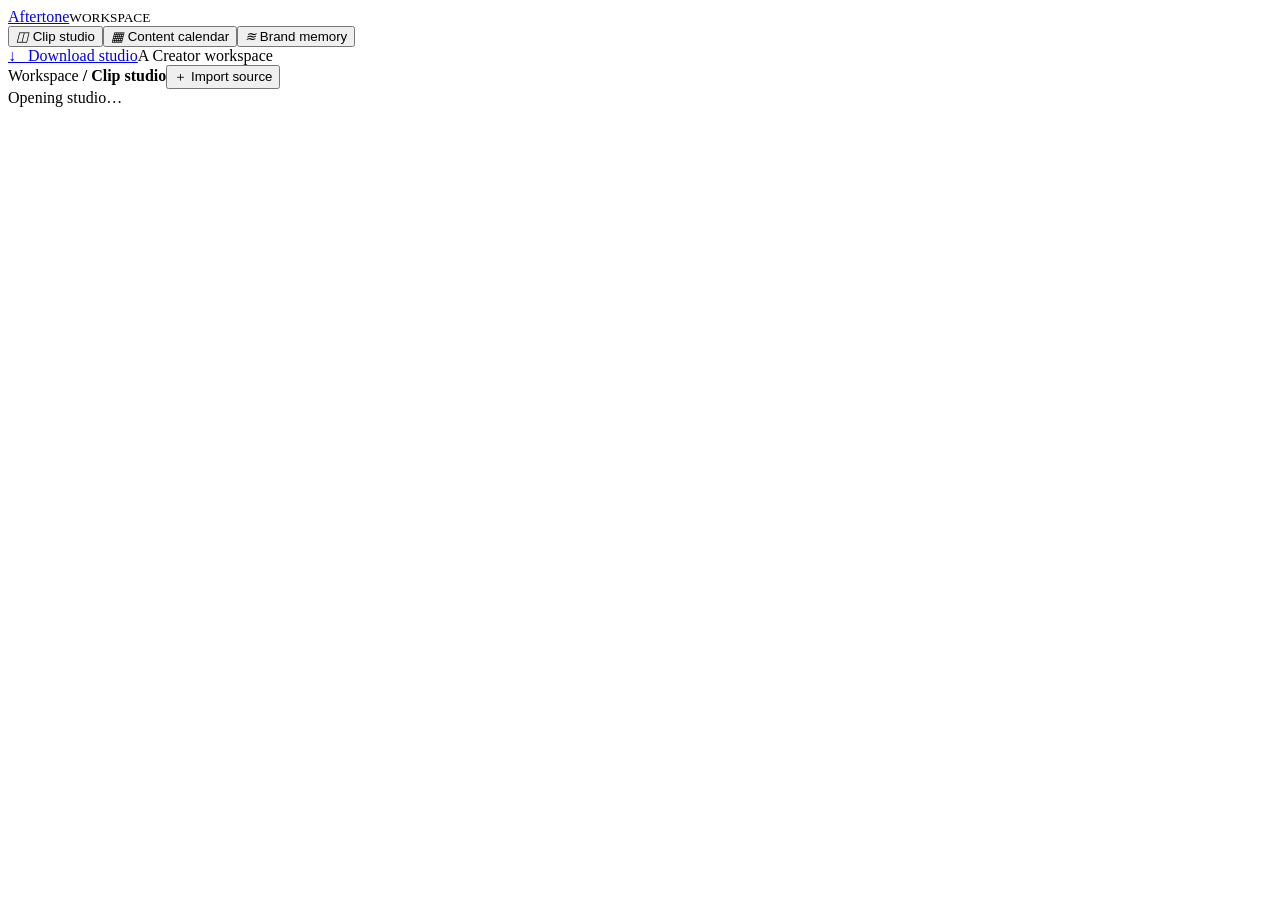
==== productspace hackathon/static/index.html @ 7b077a0b "Build the source review desk, brand memory and editorial calendar" ====
<!doctype html><html lang="en"><head><meta charset="utf-8"><meta name="viewport" content="width=device-width, initial-scale=1"><meta name="theme-color" content="#20221e"><title>Aftertone — Clip studio</title><link rel="icon" href="/static/icon.svg"><link rel="stylesheet" href="/static/style.css"></head>
<body><aside><a href="/" class="brand"><img src="/static/icon.svg" alt="">Aftertone</a><small>WORKSPACE</small><nav><button data-page="studio" class="active"><i>◫</i> Clip studio</button><button data-page="calendar"><i>▦</i> Content calendar</button><button data-page="memory"><i>≋</i> Brand memory</button></nav><div class="foot"><a href="/download">↓ &nbsp; Download studio</a><span class="avatar">A</span> Creator workspace</div></aside><div class="shell"><header><span>Workspace <b>/</b> <strong id="crumb">Clip studio</strong></span><button class="primary" id="new">＋ Import source</button></header><main id="main" aria-live="polite">Opening studio…</main></div>
<dialog id="importer"><form id="upload"><div class="line"><h2>Import source</h2><button type="button" class="close" aria-label="Close">×</button></div><label>Video or podcast<input required name="media" type="file" accept="audio/*,video/*"></label><label>Timed captions (.srt)<input name="srt" type="file" accept=".srt"></label><p id="service"></p><label>Spoken language<select name="language"><option value="unknown">Detect automatically</option><option value="hi-IN">Hindi / Hinglish</option><option value="en-IN">English</option></select></label><button class="primary">Find moments →</button></form></dialog>
<dialog id="review"><div id="reviewbody"></div></dialog><div id="toast" role="status"></div><script src="/static/app.js"></script></body></html>
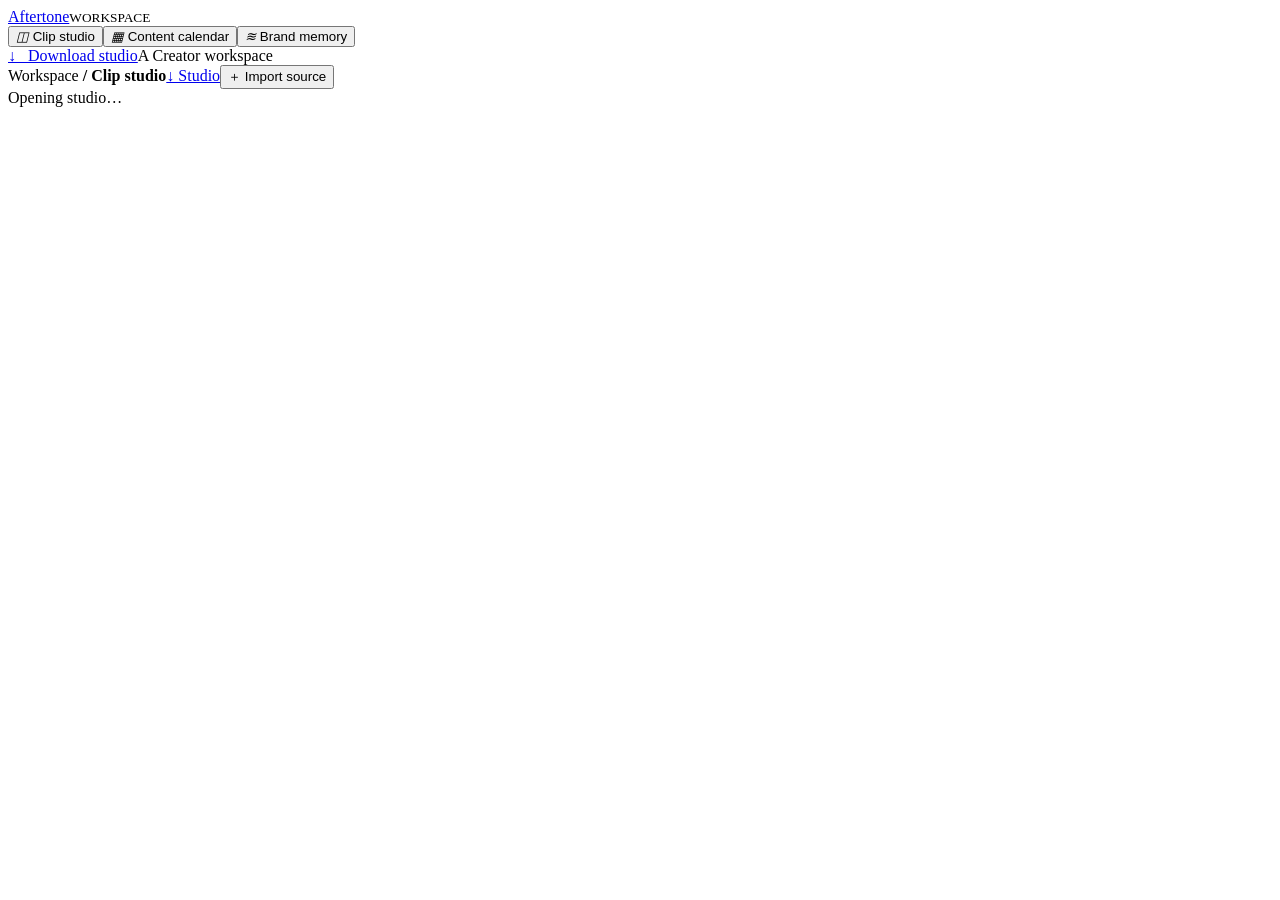
==== commit 819a7e78: "Ground moment scores in vocal delivery, pauses and transcript evidence" ====
--- a/productspace hackathon/static/index.html
+++ b/productspace hackathon/static/index.html
@@ -1,4 +1,74 @@
-<!doctype html><html lang="en"><head><meta charset="utf-8"><meta name="viewport" content="width=device-width, initial-scale=1"><meta name="theme-color" content="#20221e"><title>Aftertone — Clip studio</title><link rel="icon" href="/static/icon.svg"><link rel="stylesheet" href="/static/style.css"></head>
-<body><aside><a href="/" class="brand"><img src="/static/icon.svg" alt="">Aftertone</a><small>WORKSPACE</small><nav><button data-page="studio" class="active"><i>◫</i> Clip studio</button><button data-page="calendar"><i>▦</i> Content calendar</button><button data-page="memory"><i>≋</i> Brand memory</button></nav><div class="foot"><a href="/download">↓ &nbsp; Download studio</a><span class="avatar">A</span> Creator workspace</div></aside><div class="shell"><header><span>Workspace <b>/</b> <strong id="crumb">Clip studio</strong></span><button class="primary" id="new">＋ Import source</button></header><main id="main" aria-live="polite">Opening studio…</main></div>
-<dialog id="importer"><form id="upload"><div class="line"><h2>Import source</h2><button type="button" class="close" aria-label="Close">×</button></div><label>Video or podcast<input required name="media" type="file" accept="audio/*,video/*"></label><label>Timed captions (.srt)<input name="srt" type="file" accept=".srt"></label><p id="service"></p><label>Spoken language<select name="language"><option value="unknown">Detect automatically</option><option value="hi-IN">Hindi / Hinglish</option><option value="en-IN">English</option></select></label><button class="primary">Find moments →</button></form></dialog>
-<dialog id="review"><div id="reviewbody"></div></dialog><div id="toast" role="status"></div><script src="/static/app.js"></script></body></html>+<!doctype html>
+<html lang="en">
+  <head>
+    <meta charset="utf-8" />
+    <meta name="viewport" content="width=device-width, initial-scale=1" />
+    <meta name="theme-color" content="#20221e" />
+    <title>Aftertone — Clip studio</title>
+    <link rel="icon" href="/static/icon.svg" />
+    <link rel="stylesheet" href="/static/style.css" />
+  </head>
+  <body>
+    <aside>
+      <a href="/" class="brand"
+        ><img src="/static/icon.svg" alt="" />Aftertone</a
+      ><small>WORKSPACE</small>
+      <nav>
+        <button data-page="studio" class="active"><i>◫</i> Clip studio</button
+        ><button data-page="calendar"><i>▦</i> Content calendar</button
+        ><button data-page="memory"><i>≋</i> Brand memory</button>
+      </nav>
+      <div class="foot">
+        <a href="/download">↓ &nbsp; Download studio</a
+        ><span class="avatar">A</span> Creator workspace
+      </div>
+    </aside>
+    <div class="shell">
+      <header>
+        <span>Workspace <b>/</b> <strong id="crumb">Clip studio</strong></span
+        ><a
+          class="mobile-download"
+          href="/download"
+          aria-label="Download studio"
+          >↓ Studio</a
+        ><button class="primary" id="new">＋ Import source</button>
+      </header>
+      <main id="main" aria-live="polite">Opening studio…</main>
+    </div>
+    <dialog id="importer">
+      <form id="upload">
+        <div class="line">
+          <h2>Import source</h2>
+          <button type="button" class="close" aria-label="Close">×</button>
+        </div>
+        <label
+          >Video or podcast<input
+            required
+            name="media"
+            type="file"
+            accept="audio/*,video/*" /></label
+        ><label
+          >Timed captions (.srt, optional)<input
+            name="srt"
+            type="file"
+            accept=".srt"
+        /></label>
+        <p id="service"></p>
+        <label class="checkbox" id="cloudoption"
+          ><input type="checkbox" name="sarvam" /> Use Sarvam for transcription
+          and editorial review. Send audio when captions are absent, plus
+          selected transcript and brand examples.</label
+        ><label
+          >Spoken language<select name="language">
+            <option value="unknown">Auto (English offline)</option>
+            <option value="hi-IN">Hindi / Hinglish</option>
+            <option value="en-IN">English</option>
+          </select></label
+        ><button class="primary">Find moments →</button>
+      </form>
+    </dialog>
+    <dialog id="review"><div id="reviewbody"></div></dialog>
+    <div id="toast" role="status"></div>
+    <script src="/static/app.js"></script>
+  </body>
+</html>
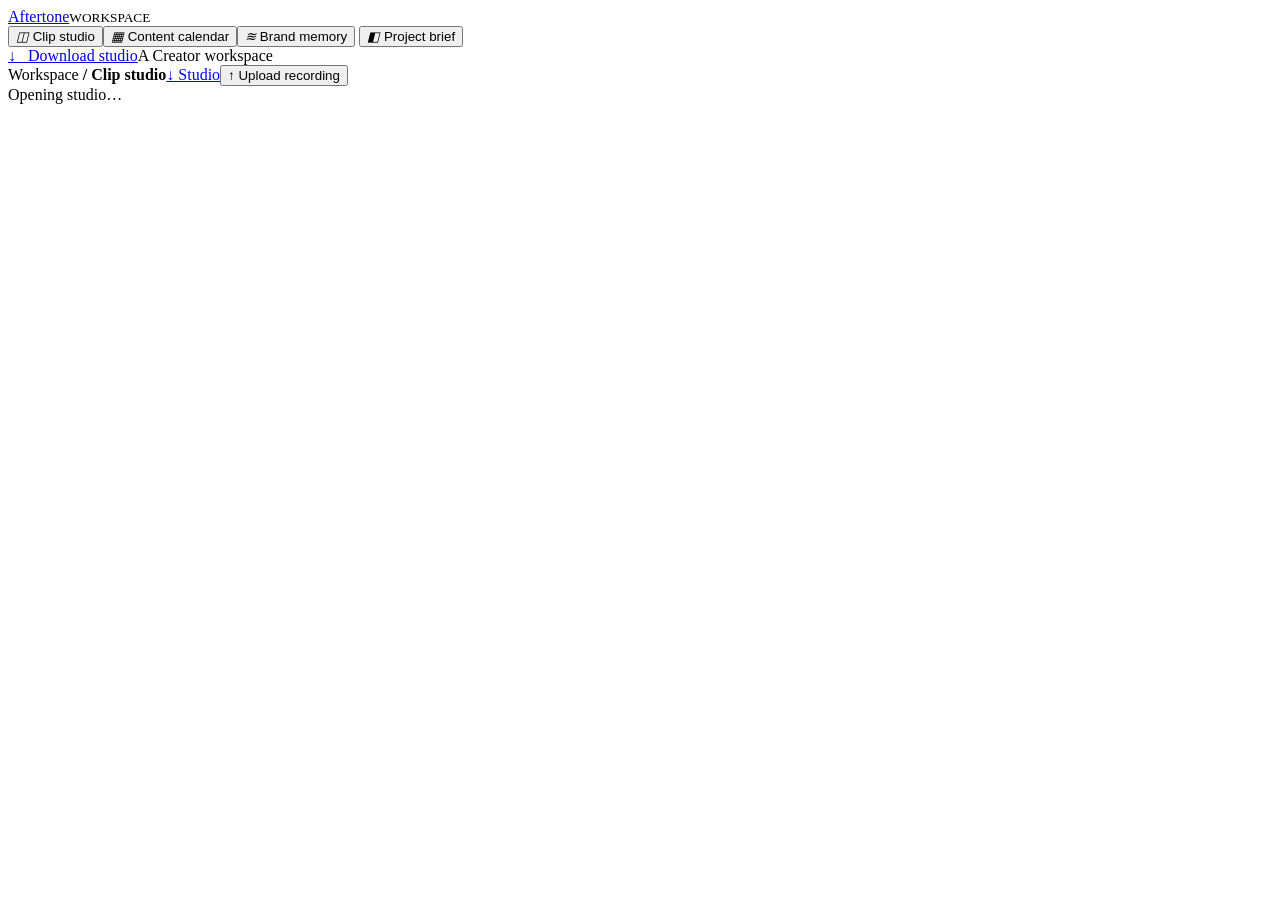
==== commit 42ae0036: "Add a link-first direction desk and a narrated Product Space brief" ====
--- a/productspace hackathon/static/index.html
+++ b/productspace hackathon/static/index.html
@@ -17,6 +17,7 @@
         <button data-page="studio" class="active"><i>◫</i> Clip studio</button
         ><button data-page="calendar"><i>▦</i> Content calendar</button
         ><button data-page="memory"><i>≋</i> Brand memory</button>
+        <button data-page="brief"><i>◧</i> Project brief</button>
       </nav>
       <div class="foot">
         <a href="/download">↓ &nbsp; Download studio</a
@@ -31,7 +32,7 @@
           href="/download"
           aria-label="Download studio"
           >↓ Studio</a
-        ><button class="primary" id="new">＋ Import source</button>
+        ><button class="primary" id="new">↑ Upload recording</button>
       </header>
       <main id="main" aria-live="polite">Opening studio…</main>
     </div>
@@ -53,6 +54,15 @@
             type="file"
             accept=".srt"
         /></label>
+        <label
+          >Clip length in seconds<input
+            type="number"
+            name="seconds"
+            min="30"
+            max="180"
+            value="30"
+            required
+        /></label>
         <p id="service"></p>
         <label class="checkbox" id="cloudoption"
           ><input type="checkbox" name="sarvam" /> Use Sarvam for transcription
@@ -64,7 +74,7 @@
             <option value="hi-IN">Hindi / Hinglish</option>
             <option value="en-IN">English</option>
           </select></label
-        ><button class="primary">Find moments →</button>
+        ><button class="primary">Find directions →</button>
       </form>
     </dialog>
     <dialog id="review"><div id="reviewbody"></div></dialog>
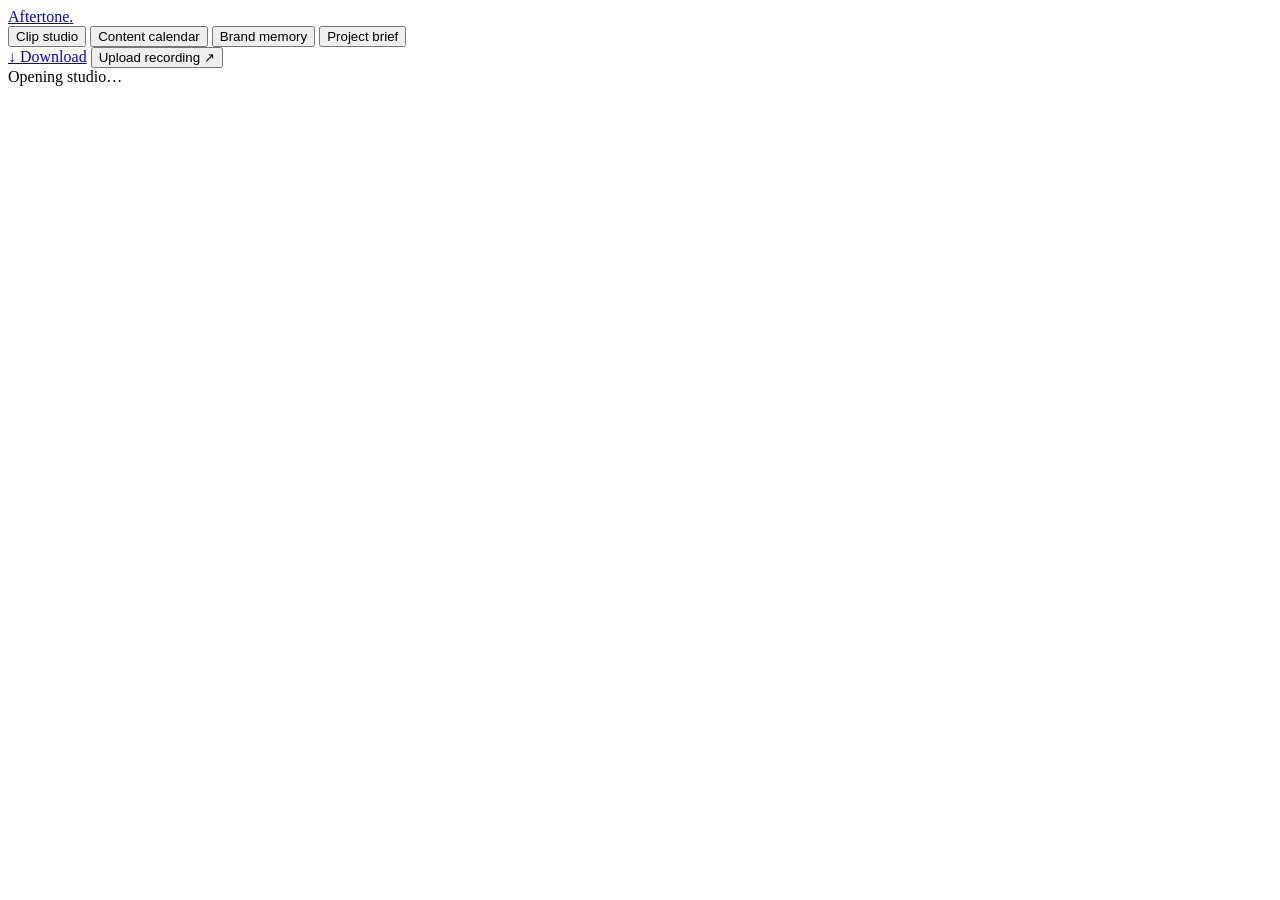
==== commit 01f24690: "Rebuild Aftertone around an editorial motion design system" ====
--- a/productspace hackathon/static/index.html
+++ b/productspace hackathon/static/index.html
@@ -3,37 +3,37 @@
   <head>
     <meta charset="utf-8" />
     <meta name="viewport" content="width=device-width, initial-scale=1" />
-    <meta name="theme-color" content="#20221e" />
+    <meta name="theme-color" content="#f5f0e8" />
     <title>Aftertone — Clip studio</title>
     <link rel="icon" href="/static/icon.svg" />
+    <link rel="preconnect" href="https://fonts.googleapis.com" />
+    <link rel="preconnect" href="https://fonts.gstatic.com" crossorigin />
+    <link
+      href="https://fonts.googleapis.com/css2?family=Newsreader:ital,opsz,wght@0,6..72,400;1,6..72,400&amp;family=Schibsted+Grotesk:wght@400;500;600;700&amp;display=swap"
+      rel="stylesheet"
+    />
     <link rel="stylesheet" href="/static/style.css" />
+    <link rel="stylesheet" href="/static/studio.css" />
   </head>
   <body>
-    <aside>
-      <a href="/" class="brand"
-        ><img src="/static/icon.svg" alt="" />Aftertone</a
-      ><small>WORKSPACE</small>
-      <nav>
-        <button data-page="studio" class="active"><i>◫</i> Clip studio</button
-        ><button data-page="calendar"><i>▦</i> Content calendar</button
-        ><button data-page="memory"><i>≋</i> Brand memory</button>
-        <button data-page="brief"><i>◧</i> Project brief</button>
+    <header class="masthead">
+      <a href="/" class="brand">Aftertone<span aria-hidden="true">.</span></a>
+      <nav aria-label="Workspace">
+        <button data-page="studio" class="active">Clip studio</button>
+        <button data-page="calendar">Content calendar</button>
+        <button data-page="memory">Brand memory</button>
+        <button data-page="brief">Project brief</button>
       </nav>
-      <div class="foot">
-        <a href="/download">↓ &nbsp; Download studio</a
-        ><span class="avatar">A</span> Creator workspace
+      <div class="mast-actions">
+        <a class="download-link" href="/download" aria-label="Download studio"
+          ><span aria-hidden="true">↓</span> <span>Download</span></a
+        >
+        <button class="primary" id="new">
+          Upload recording <span aria-hidden="true">↗</span>
+        </button>
       </div>
-    </aside>
+    </header>
     <div class="shell">
-      <header>
-        <span>Workspace <b>/</b> <strong id="crumb">Clip studio</strong></span
-        ><a
-          class="mobile-download"
-          href="/download"
-          aria-label="Download studio"
-          >↓ Studio</a
-        ><button class="primary" id="new">↑ Upload recording</button>
-      </header>
       <main id="main" aria-live="polite">Opening studio…</main>
     </div>
     <dialog id="importer">
